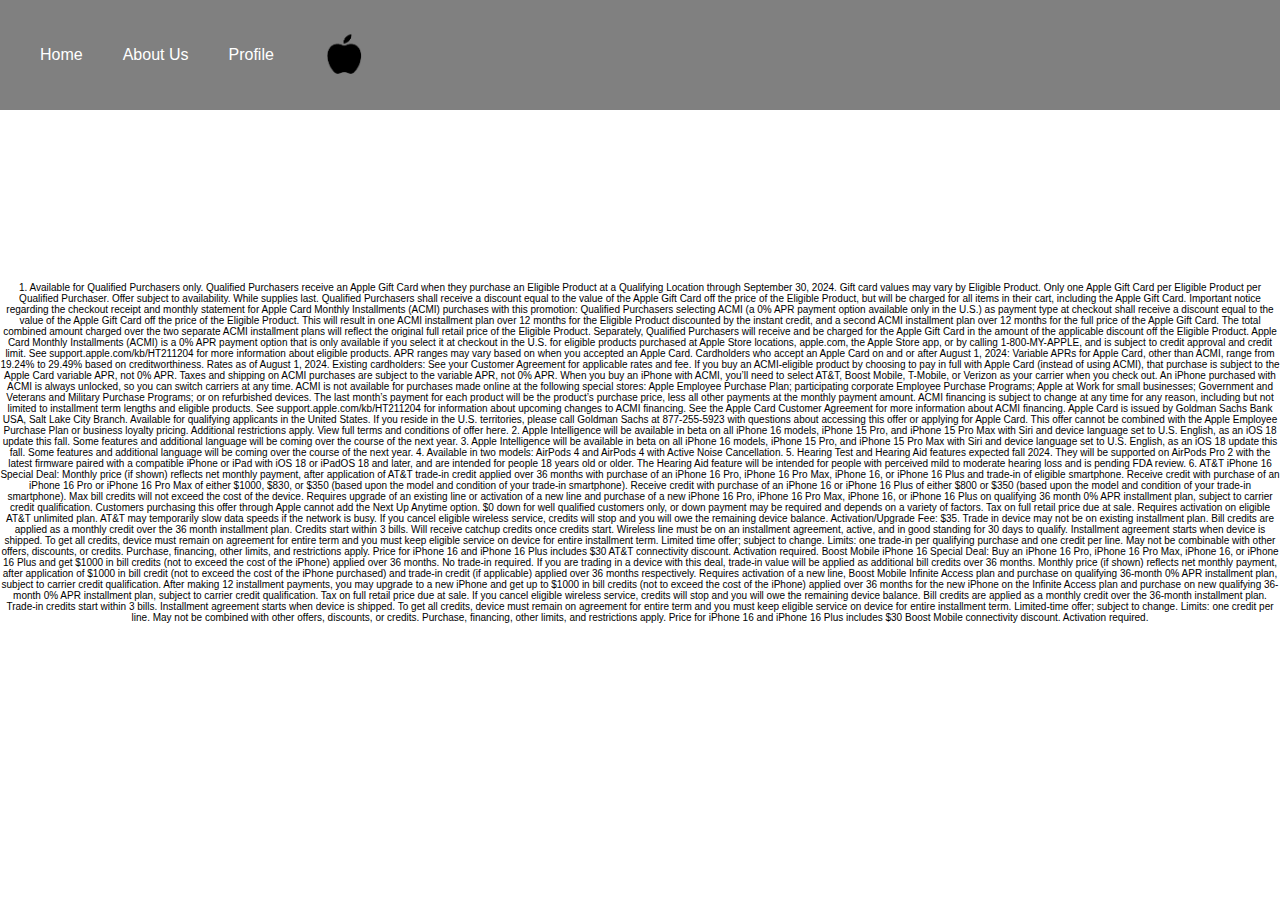
==== about.html @ 3ce6ef40 "asgaw" ====
<!DOCTYPE html>
<html lang="en">
<head>
    <link rel="stylesheet" href="style.css">
    <meta charset="UTF-8">
    <meta name="viewport" content="width=device-width, initial-scale=1.0">
    <title>Document</title>
</head>
<body>
    <div class="sidebar">
        <ul>
            <li class="li"><a href="index.html">Home</a></li>
            <li class="li"><a href="about.html">About Us</a></li>
            <li class="li"><a href="#section3">Profile</a></li>
            <li class="logo">
                <img src="applee.png" alt="Apple Image" class="logo-image">
            
            </li>
        </ul>
    </div>
    <div class="container">
        <br>
        <br>
        <br>

        <br>
        <br>
        <br>
        <br>
        <br>
        <br>

        <p id="parag">1. Available for Qualified Purchasers only. Qualified Purchasers receive an Apple Gift Card when they purchase an Eligible Product at a Qualifying Location through September 30, 2024. Gift card values may vary by Eligible Product. Only one Apple Gift Card per Eligible Product per Qualified Purchaser. Offer subject to availability. While supplies last. Qualified Purchasers shall receive a discount equal to the value of the Apple Gift Card off the price of the Eligible Product, but will be charged for all items in their cart, including the Apple Gift Card. Important notice regarding the checkout receipt and monthly statement for Apple Card Monthly Installments (ACMI) purchases with this promotion: Qualified Purchasers selecting ACMI (a 0% APR payment option available only in the U.S.) as payment type at checkout shall receive a discount equal to the value of the Apple Gift Card off the price of the Eligible Product. This will result in one ACMI installment plan over 12 months for the Eligible Product discounted by the instant credit, and a second ACMI installment plan over 12 months for the full price of the Apple Gift Card. The total combined amount charged over the two separate ACMI installment plans will reflect the original full retail price of the Eligible Product. Separately, Qualified Purchasers will receive and be charged for the Apple Gift Card in the amount of the applicable discount off the Eligible Product. Apple Card Monthly Installments (ACMI) is a 0% APR payment option that is only available if you select it at checkout in the U.S. for eligible products purchased at Apple Store locations, apple.com, the Apple Store app, or by calling 1-800-MY-APPLE, and is subject to credit approval and credit limit. See support.apple.com/kb/HT211204 for more information about eligible products. APR ranges may vary based on when you accepted an Apple Card. Cardholders who accept an Apple Card on and or after August 1, 2024: Variable APRs for Apple Card, other than ACMI, range from 19.24% to 29.49% based on creditworthiness. Rates as of August 1, 2024. Existing cardholders: See your Customer Agreement for applicable rates and fee. If you buy an ACMI-eligible product by choosing to pay in full with Apple Card (instead of using ACMI), that purchase is subject to the Apple Card variable APR, not 0% APR. Taxes and shipping on ACMI purchases are subject to the variable APR, not 0% APR. When you buy an iPhone with ACMI, you’ll need to select AT&T, Boost Mobile, T-Mobile, or Verizon as your carrier when you check out. An iPhone purchased with ACMI is always unlocked, so you can switch carriers at any time. ACMI is not available for purchases made online at the following special stores: Apple Employee Purchase Plan; participating corporate Employee Purchase Programs; Apple at Work for small businesses; Government and Veterans and Military Purchase Programs; or on refurbished devices. The last month’s payment for each product will be the product’s purchase price, less all other payments at the monthly payment amount. ACMI financing is subject to change at any time for any reason, including but not limited to installment term lengths and eligible products. See support.apple.com/kb/HT211204 for information about upcoming changes to ACMI financing. See the Apple Card Customer Agreement for more information about ACMI financing. Apple Card is issued by Goldman Sachs Bank USA, Salt Lake City Branch. Available for qualifying applicants in the United States. If you reside in the U.S. territories, please call Goldman Sachs at 877-255-5923 with questions about accessing this offer or applying for Apple Card. This offer cannot be combined with the Apple Employee Purchase Plan or business loyalty pricing. Additional restrictions apply. View full terms and conditions of offer here.
2. Apple Intelligence will be available in beta on all iPhone 16 models, iPhone 15 Pro, and iPhone 15 Pro Max with Siri and device language set to U.S. English, as an iOS 18 update this fall. Some features and additional language will be coming over the course of the next year.
3. Apple Intelligence will be available in beta on all iPhone 16 models, iPhone 15 Pro, and iPhone 15 Pro Max with Siri and device language set to U.S. English, as an iOS 18 update this fall. Some features and additional language will be coming over the course of the next year.
4. Available in two models: AirPods 4 and AirPods 4 with Active Noise Cancellation.
5. Hearing Test and Hearing Aid features expected fall 2024. They will be supported on AirPods Pro 2 with the latest firmware paired with a compatible iPhone or iPad with iOS 18 or iPadOS 18 and later, and are intended for people 18 years old or older. The Hearing Aid feature will be intended for people with perceived mild to moderate hearing loss and is pending FDA review.
6. AT&T iPhone 16 Special Deal: Monthly price (if shown) reflects net monthly payment, after application of AT&T trade-in credit applied over 36 months with purchase of an iPhone 16 Pro, iPhone 16 Pro Max, iPhone 16, or iPhone 16 Plus and trade-in of eligible smartphone. Receive credit with purchase of an iPhone 16 Pro or iPhone 16 Pro Max of either $1000, $830, or $350 (based upon the model and condition of your trade-in smartphone). Receive credit with purchase of an iPhone 16 or iPhone 16 Plus of either $800 or $350 (based upon the model and condition of your trade-in smartphone). Max bill credits will not exceed the cost of the device. Requires upgrade of an existing line or activation of a new line and purchase of a new iPhone 16 Pro, iPhone 16 Pro Max, iPhone 16, or iPhone 16 Plus on qualifying 36 month 0% APR installment plan, subject to carrier credit qualification. Customers purchasing this offer through Apple cannot add the Next Up Anytime option. $0 down for well qualified customers only, or down payment may be required and depends on a variety of factors. Tax on full retail price due at sale. Requires activation on eligible AT&T unlimited plan. AT&T may temporarily slow data speeds if the network is busy. If you cancel eligible wireless service, credits will stop and you will owe the remaining device balance. Activation/Upgrade Fee: $35. Trade in device may not be on existing installment plan. Bill credits are applied as a monthly credit over the 36 month installment plan. Credits start within 3 bills. Will receive catchup credits once credits start. Wireless line must be on an installment agreement, active, and in good standing for 30 days to qualify. Installment agreement starts when device is shipped. To get all credits, device must remain on agreement for entire term and you must keep eligible service on device for entire installment term. Limited time offer; subject to change. Limits: one trade-in per qualifying purchase and one credit per line. May not be combinable with other offers, discounts, or credits. Purchase, financing, other limits, and restrictions apply. Price for iPhone 16 and iPhone 16 Plus includes $30 AT&T connectivity discount. Activation required.
Boost Mobile iPhone 16 Special Deal: Buy an iPhone 16 Pro, iPhone 16 Pro Max, iPhone 16, or iPhone 16 Plus and get $1000 in bill credits (not to exceed the cost of the iPhone) applied over 36 months. No trade-in required. If you are trading in a device with this deal, trade-in value will be applied as additional bill credits over 36 months. Monthly price (if shown) reflects net monthly payment, after application of $1000 in bill credit (not to exceed the cost of the iPhone purchased) and trade-in credit (if applicable) applied over 36 months respectively. Requires activation of a new line, Boost Mobile Infinite Access plan and purchase on qualifying 36-month 0% APR installment plan, subject to carrier credit qualification. After making 12 installment payments, you may upgrade to a new iPhone and get up to $1000 in bill credits (not to exceed the cost of the iPhone) applied over 36 months for the new iPhone on the Infinite Access plan and purchase on new qualifying 36-month 0% APR installment plan, subject to carrier credit qualification. Tax on full retail price due at sale. If you cancel eligible wireless service, credits will stop and you will owe the remaining device balance. Bill credits are applied as a monthly credit over the 36-month installment plan. Trade-in credits start within 3 bills. Installment agreement starts when device is shipped. To get all credits, device must remain on agreement for entire term and you must keep eligible service on device for entire installment term. Limited-time offer; subject to change. Limits: one credit per line. May not be combined with other offers, discounts, or credits. Purchase, financing, other limits, and restrictions apply. Price for iPhone 16 and iPhone 16 Plus includes $30 Boost Mobile connectivity discount. Activation required.</p>
    </div>
</body>
</html>
---- style.css ----
body {
    margin: 0;
    font-family: 'SFProDisplay', sans-serif;
    display: flex;
    flex-direction: column;
}

.logo {
    display: flex;
    align-items: center;
    margin: 20px; /* Adjust as needed */
}

.logo img {
    width: 60px; /* Image size */
    height: auto;
    margin-right: 5px;
}

.sidebar {
    display: flex;
    align-items: center;
    justify-content: space-between;
    background-color: grey;
    color: #fff;
    padding: 20px;
    height: 70px;
}

.sidebar ul {
    display: flex;
    padding: 0;
    align-items: center;
    list-style-type: none;
    margin: 0;
}

.sidebar ul li {
    margin: 0 20px;
}

.sidebar ul li a {
    color: #fff;
    text-decoration: none;
    transition: color 0.3s ease;
}

.sidebar ul li a:hover {
    color: black;
}

#cart {
    margin-left: auto;
    padding-left: 20px;
}

.content {
    padding: 20px;
    margin-left: 220px; /* Space for sidebar */
    margin-right: 270px; /* Space for right sidebar */
    flex-grow: 1;
}

.fullscreen-container {
    width: 100%;
    height: 100vh;
    position: relative;
    margin-bottom: 20px;
    overflow: hidden;
}

.fullscreen-container img {
    position: absolute;
    top: 50%;
    left: 50%;
    width: 100%;
    height: auto;
    min-height: 100%;
    min-width: 100%;
    transform: translate(-50%, -50%);
}

.image-container {
    position: relative;
    height: 700px; /* Adjusted for better responsiveness */
    overflow: hidden;
    border: 1px solid #ddd;
    border-radius: 10px;
}

.image-container img {
    width: 100%;
    height: 100%;
    object-fit: cover;
}

.buy-now-button {
    position: absolute;
    bottom: 10px;
    left: 50%;
    transform: translateX(-50%);
    padding: 10px 20px;
    background-color: #0071e3;
    color: white;
    text-decoration: none;
    border-radius: 25px;
    font-size: 18px;
    font-weight: 600;
    text-align: center;
    transition: background-color 0.3s;
}

.buy-now-button:hover {
    background-color: #005bb5;
}

.grid-container {
    display: grid;
    grid-template-columns: repeat(auto-fit, minmax(200px, 1fr));
    gap: 20px;
}

.right-sidebar {
    position: fixed;
    right: 0;
    top: 0;
    width: 250px;
    height: 100%;
    background-color: #f1f1f1;
    padding: 20px;
    overflow-y: auto;
    box-shadow: -3px 0 5px rgba(0, 0, 0, 0.1);
}

.right-sidebar h2 {
    color: #333;
}

.right-sidebar p {
    color: #666;
    line-height: 1.6;
}

/* Responsive adjustments */
@media (max-width: 768px) {
    .sidebar {
        position: static; /* Make sidebar static on smaller screens */
        height: auto; /* Allow height to adjust */
    }
    
    .content {
        margin-left: 0; /* Remove margin for mobile view */
        margin-right: 0; /* Remove margin for mobile view */
    }

    .right-sidebar {
        position: static; /* Make right sidebar static */
        width: 100%; /* Full width */
        margin-top: 20px; /* Space between content and sidebar */
    }
    
    .logo {
        justify-content: center; /* Center logo */
    }

    .grid-container {
        grid-template-columns: repeat(auto-fit, minmax(150px, 1fr)); /* Adjust columns for smaller screens */
    }

    .image-container {
        height: 200px; /* Reduce height for smaller screens */
    }
}
footer{
    width: 100%;
    height: 500px;
    background-color: black;
    color: white;
    text-align: center;
}
#para{
    padding-top: 230px;
    padding-right: 70px;
}

#parag{
    text-align: center;
    font-size: 10px;
}
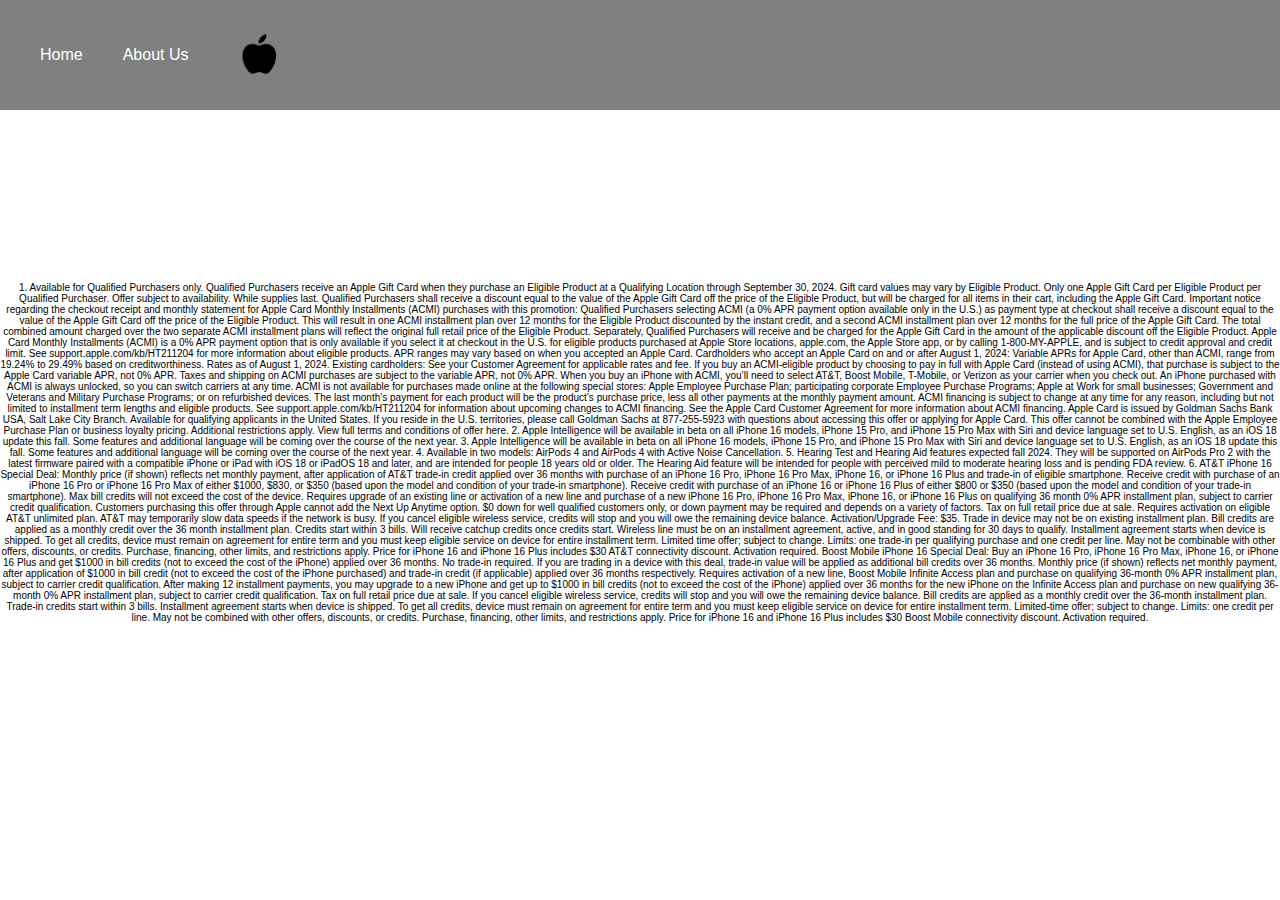
==== commit c455c3a6: "aswwwtt" ====
--- a/about.html
+++ b/about.html
@@ -11,7 +11,7 @@
         <ul>
             <li class="li"><a href="index.html">Home</a></li>
             <li class="li"><a href="about.html">About Us</a></li>
-            <li class="li"><a href="#section3">Profile</a></li>
+           
             <li class="logo">
                 <img src="applee.png" alt="Apple Image" class="logo-image">
             
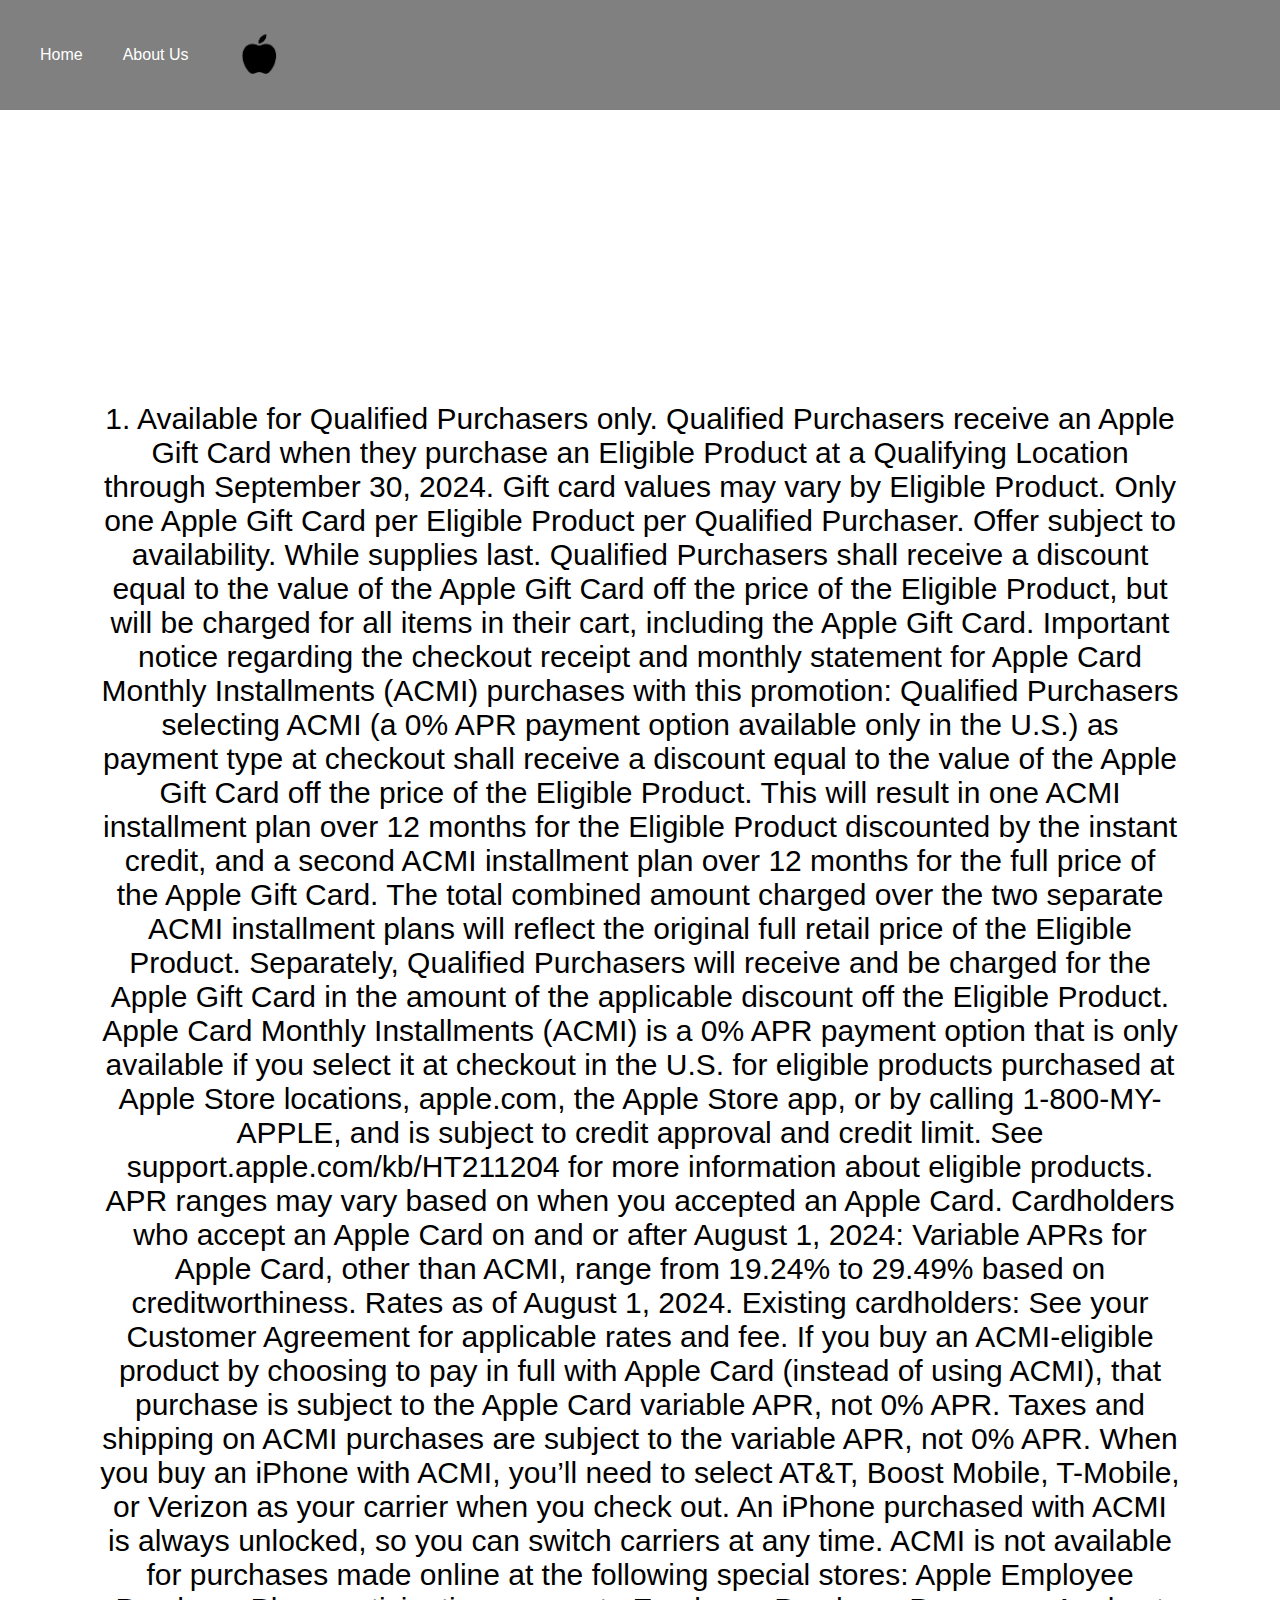
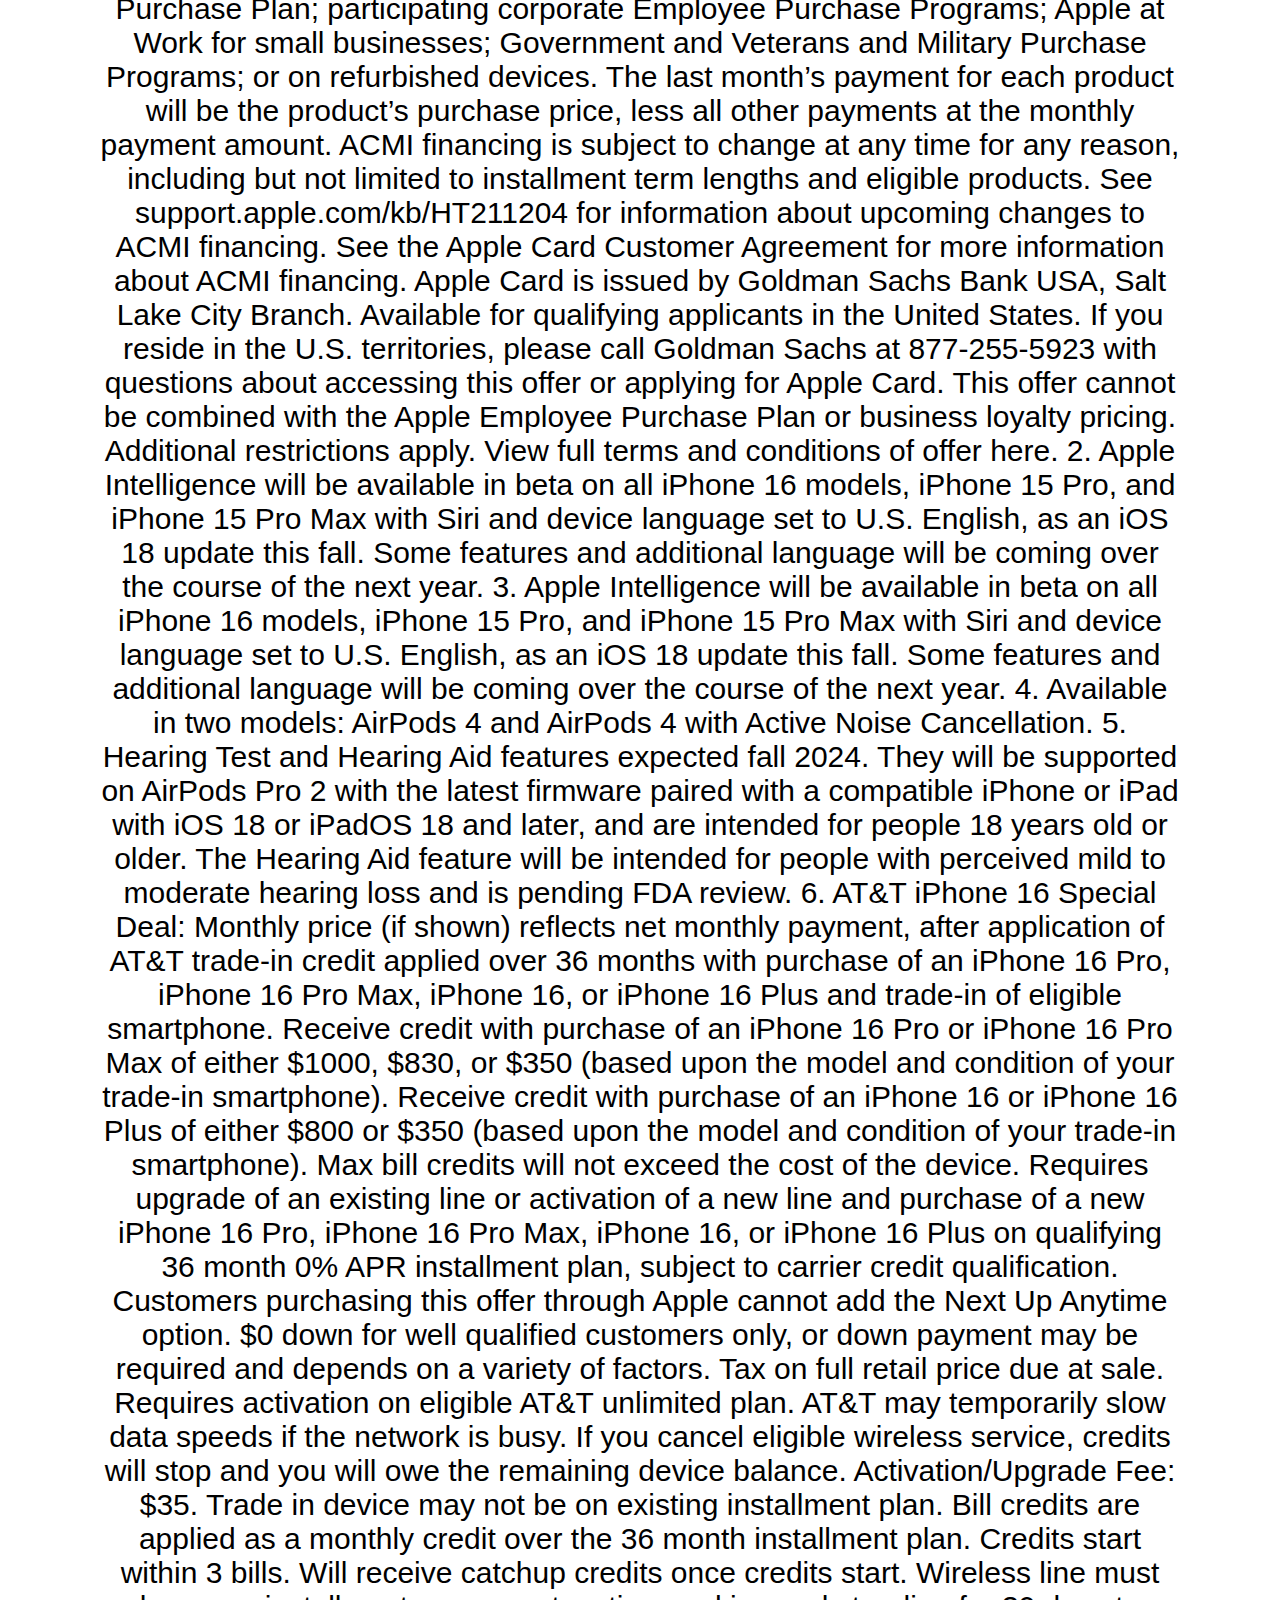
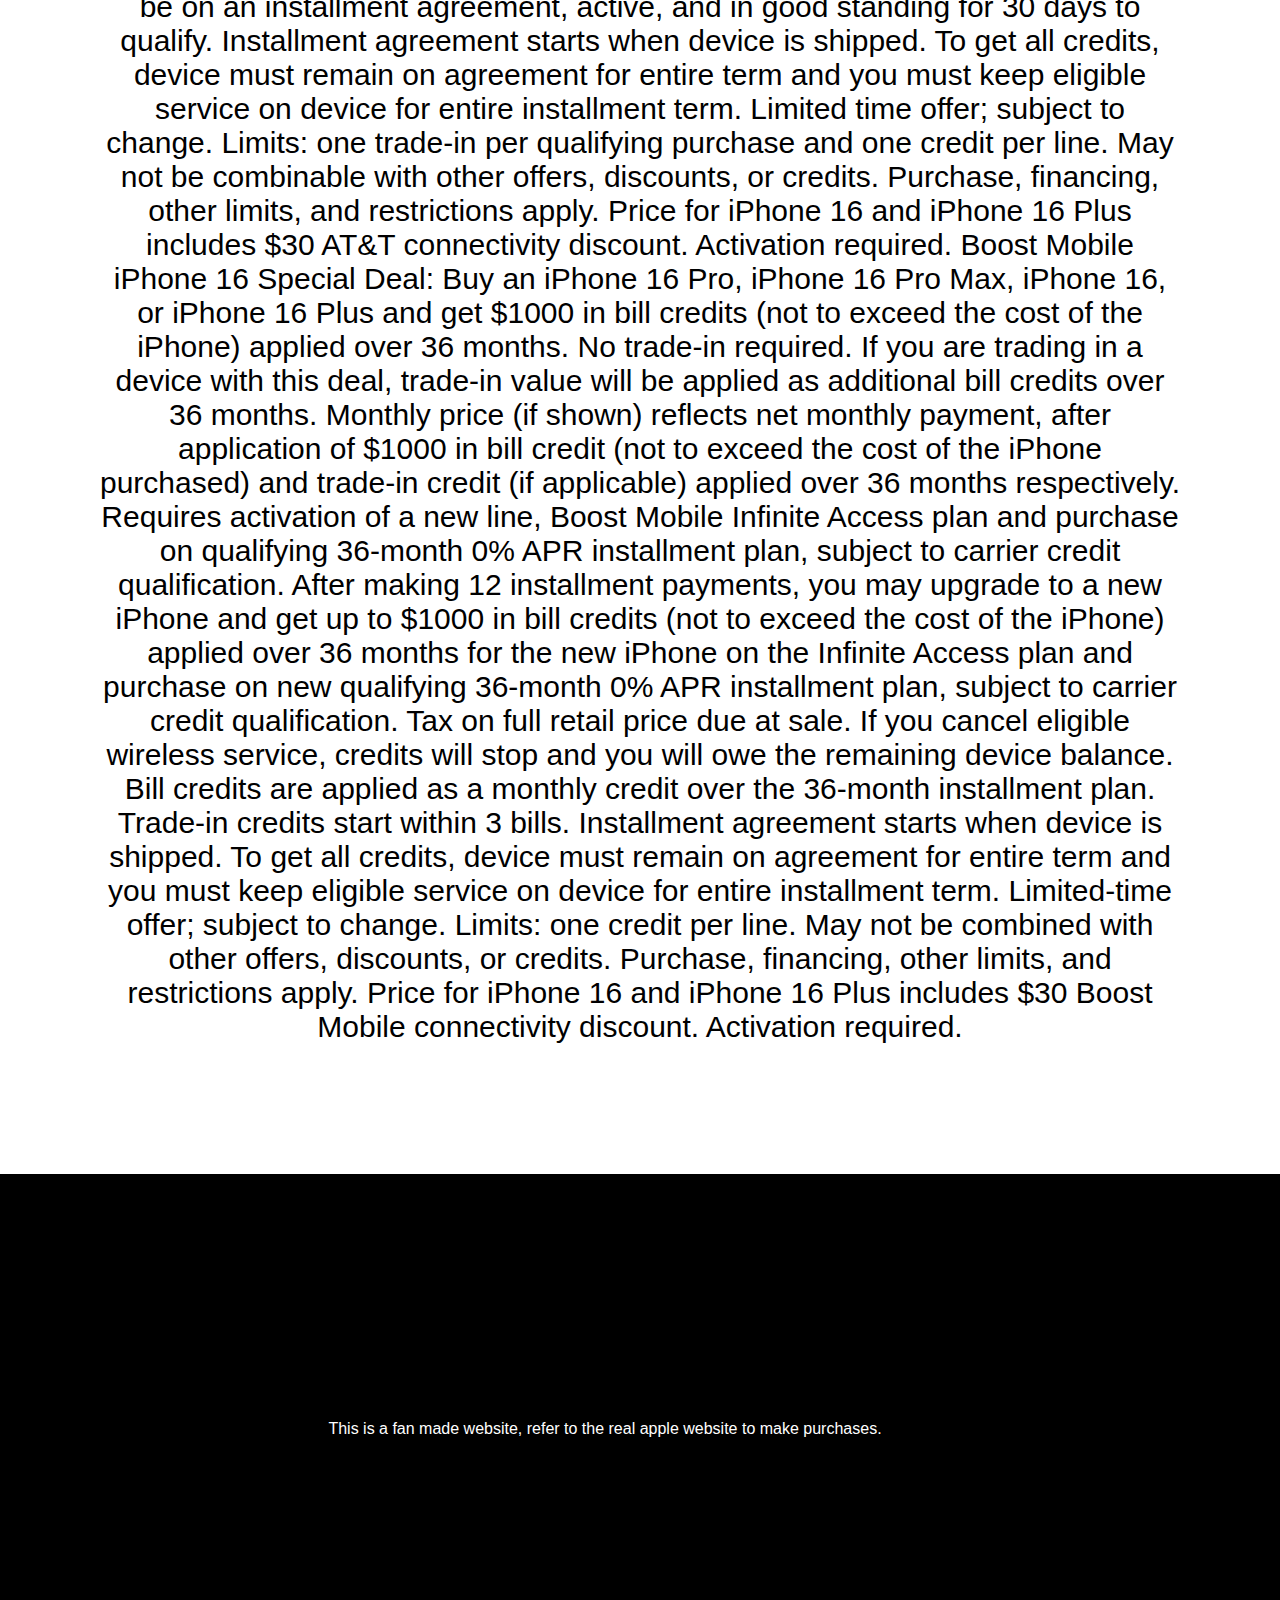
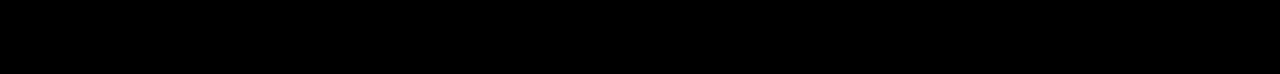
==== commit 934f1bd4: "assgasga" ====
--- a/about.html
+++ b/about.html
@@ -38,5 +38,10 @@
 6. AT&T iPhone 16 Special Deal: Monthly price (if shown) reflects net monthly payment, after application of AT&T trade-in credit applied over 36 months with purchase of an iPhone 16 Pro, iPhone 16 Pro Max, iPhone 16, or iPhone 16 Plus and trade-in of eligible smartphone. Receive credit with purchase of an iPhone 16 Pro or iPhone 16 Pro Max of either $1000, $830, or $350 (based upon the model and condition of your trade-in smartphone). Receive credit with purchase of an iPhone 16 or iPhone 16 Plus of either $800 or $350 (based upon the model and condition of your trade-in smartphone). Max bill credits will not exceed the cost of the device. Requires upgrade of an existing line or activation of a new line and purchase of a new iPhone 16 Pro, iPhone 16 Pro Max, iPhone 16, or iPhone 16 Plus on qualifying 36 month 0% APR installment plan, subject to carrier credit qualification. Customers purchasing this offer through Apple cannot add the Next Up Anytime option. $0 down for well qualified customers only, or down payment may be required and depends on a variety of factors. Tax on full retail price due at sale. Requires activation on eligible AT&T unlimited plan. AT&T may temporarily slow data speeds if the network is busy. If you cancel eligible wireless service, credits will stop and you will owe the remaining device balance. Activation/Upgrade Fee: $35. Trade in device may not be on existing installment plan. Bill credits are applied as a monthly credit over the 36 month installment plan. Credits start within 3 bills. Will receive catchup credits once credits start. Wireless line must be on an installment agreement, active, and in good standing for 30 days to qualify. Installment agreement starts when device is shipped. To get all credits, device must remain on agreement for entire term and you must keep eligible service on device for entire installment term. Limited time offer; subject to change. Limits: one trade-in per qualifying purchase and one credit per line. May not be combinable with other offers, discounts, or credits. Purchase, financing, other limits, and restrictions apply. Price for iPhone 16 and iPhone 16 Plus includes $30 AT&T connectivity discount. Activation required.
 Boost Mobile iPhone 16 Special Deal: Buy an iPhone 16 Pro, iPhone 16 Pro Max, iPhone 16, or iPhone 16 Plus and get $1000 in bill credits (not to exceed the cost of the iPhone) applied over 36 months. No trade-in required. If you are trading in a device with this deal, trade-in value will be applied as additional bill credits over 36 months. Monthly price (if shown) reflects net monthly payment, after application of $1000 in bill credit (not to exceed the cost of the iPhone purchased) and trade-in credit (if applicable) applied over 36 months respectively. Requires activation of a new line, Boost Mobile Infinite Access plan and purchase on qualifying 36-month 0% APR installment plan, subject to carrier credit qualification. After making 12 installment payments, you may upgrade to a new iPhone and get up to $1000 in bill credits (not to exceed the cost of the iPhone) applied over 36 months for the new iPhone on the Infinite Access plan and purchase on new qualifying 36-month 0% APR installment plan, subject to carrier credit qualification. Tax on full retail price due at sale. If you cancel eligible wireless service, credits will stop and you will owe the remaining device balance. Bill credits are applied as a monthly credit over the 36-month installment plan. Trade-in credits start within 3 bills. Installment agreement starts when device is shipped. To get all credits, device must remain on agreement for entire term and you must keep eligible service on device for entire installment term. Limited-time offer; subject to change. Limits: one credit per line. May not be combined with other offers, discounts, or credits. Purchase, financing, other limits, and restrictions apply. Price for iPhone 16 and iPhone 16 Plus includes $30 Boost Mobile connectivity discount. Activation required.</p>
     </div>
+    <footer>
+        <p id="para">
+            This is a fan made website, refer to the real apple website to make purchases.
+        </p>
+    </footer>
 </body>
 </html>--- a/style.css
+++ b/style.css
@@ -185,5 +185,6 @@
 
 #parag{
     text-align: center;
-    font-size: 10px;
+    font-size: 30px;
+    padding: 100px;
 }